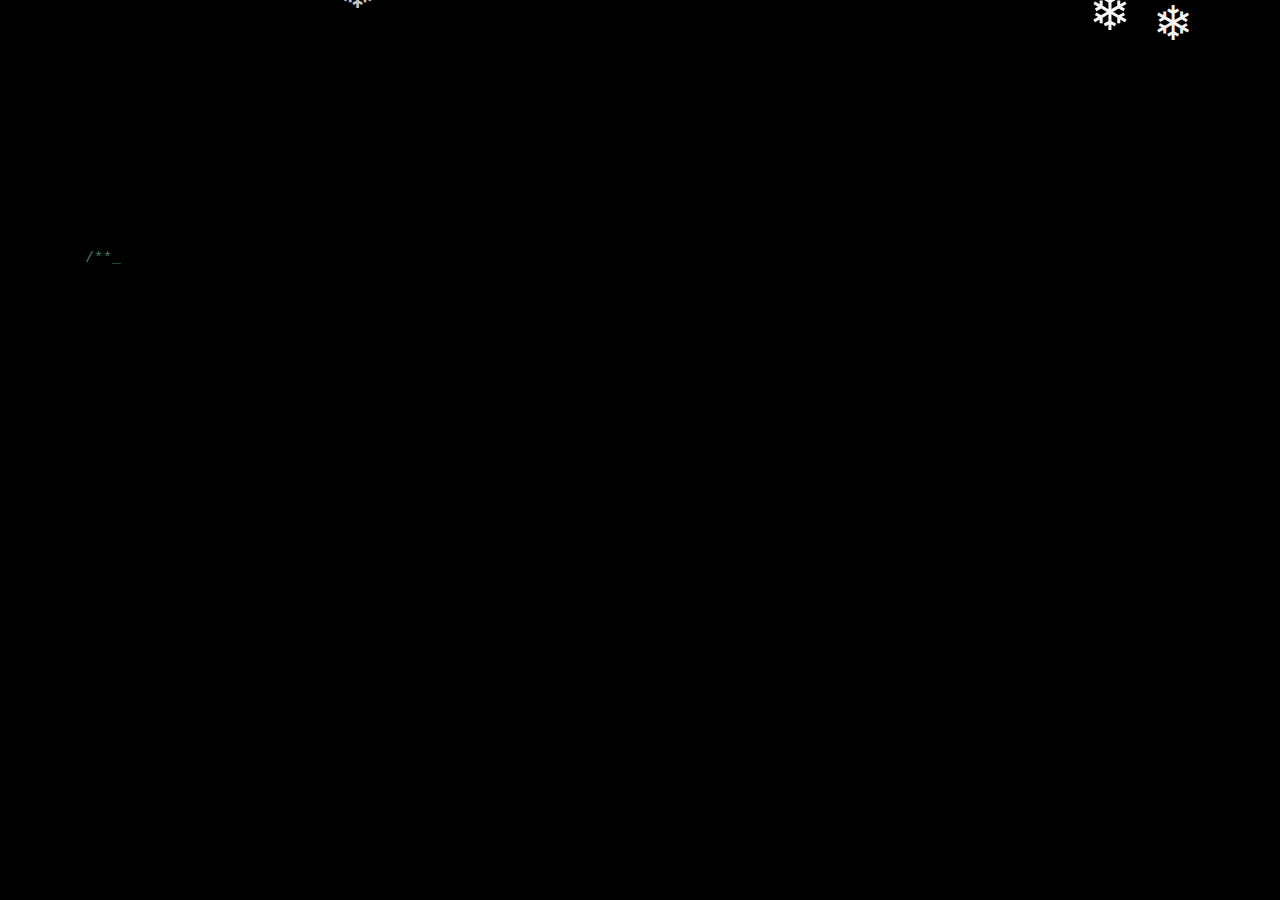
==== loveSuYang/index.html @ b2c0d542 "爱苏洋" ====
<!DOCTYPE HTML>
<html xmlns="http://www.w3.org/1999/xhtml" xml:lang="en" lang="en">
<head>
	<title>take your heart for mine -</title>
	<meta http-equiv="Content-Type" content="text/html; charset=utf-8">
	<style type="text/css">
		@font-face {
			font-family: digit;
			src: url('../../digital-7_mono.ttf') format("truetype");
		}
	</style>
<meta name="keywords" content="" />
<meta name="description" content="" />	<link href="css/default.css" type="text/css" rel="stylesheet">
	<script type="text/javascript" src="js/jquery.js"></script>
	<script type="text/javascript" src="js/garden.js"></script>
    <script type="text/javascript" src="js/functions.js"></script>
	
	<script type="text/javascript" src="js/jq.snow.js"></script>
</head> 

<body>
<!--下面是调用方法和参数说明-->
	<script>
	$(function(){
		$.fn.snow({ 
			minSize: 5,		//雪花的最小尺寸
			maxSize: 50, 	//雪花的最大尺寸
			newOn: 150		//雪花出现的频率 这个数值越小雪花越多
		});
	});
	</script>
	<div id="mainDiv">
		<div id="content">
			<div id="code" style="margin-top: 20px;">
				<span class="comments">/**</span><br />
        <span class="space"/><span class="comments">* Dear苏洋：</span><br />
        <span class="space"/><span class="comments">* 我写这个网站来表达对你的爱意。 </span><br />
        <span class="space"/><span class="comments">* 虽然，我不是一个很擅长表达言语的人。 </span><br />
        <span class="space"/><span class="comments">* 但我希望我们能记住我们在一起的每一刻。</span><br />
				<span class="space"/><span class="comments">*/</span><br />
				Girl u = <span class="keyword">new</span> Girl(<span class="string">"苏洋"</span>);<br/>
				Boy i = <span class="keyword">new</span> Boy(<span class="string">"张卢帅"</span>);<br />
				<span class="comments">// 如果说 </span><br />
				<span class="comments">// 你是夏夜的萤火</span><br />
				<span class="comments">// 孩子们为你唱歌</span><br />
				<span class="comments">// 那么我</span><br />
				<span class="comments">// 是想要画你的手</span><br />
				<span class="comments">// 你看我</span><br />
				<span class="comments">// 多么渺小一个我</span><br />
				<span class="comments">// 因为你有梦可做 </span><br />
				<span class="comments">// 也许你不会为我停留</span><br />
				<span class="comments">// 你在我心中最美。 </span><br />
				<span class="comments">// 那就让我站在你的背后</span><br />
				<span class="comments">// 像影子追着光梦游</span><br />
				<span class="comments">// 我可以跟在你身后</span><br />
				<span class="comments">// 我可以等在这路口</span><br />
				<span class="comments">// 不管你会不会经过</span><br />
				<span class="comments">// 每当我为你抬起头</span><br />
				<span class="comments">// 连眼泪都觉得自由</span><br />
				<span class="comments">// 有的爱像大雨滂沱</span><br />
				<span class="comments">// 却依然相信彩虹</span><br />
				<span class="comments">// 我可以跟在你身后</span><br />
				<span class="comments">// 像影子追着光梦游</span><br />
				<span class="keyword">我会</span> 永远  <span class="keyword">爱你</span>;<br />
				<span class="keyword">一直</span> 爱你 <br />
				<span class="placeholder"/>我有一颗永远不变的心<br />
				<span class="placeholder"/><span class="comments">// 我认为这是一个重要的决定。</span><br />
				<span class="placeholder"/>爱你 = 想你<br /><br />
				我非常高兴能认识你<br />
			</div>
			<div id="loveHeart">
				<canvas id="garden"></canvas>
				<div id="words">
					<div id="messages">
						        苏洋,我已经相识了：
						<div id="elapseClock"></div>
					</div>
					<div id="loveu">
						<div class="signature">--张卢帅</div>
					</div>
				</div>
				     </div>
				</div>
			</div>
</div>
	<div class="bg1">	
		<div class="main">
			<footer style="line-height:20px">
                <div id="copyright">
                     <a href='' target="_blank"></a> 
                    <a href="" target="_blank"></a>
                    <a href="" target="_blank"></a>
                </object>
                </div>
		</div>
	</div>
</div>

	<script type="text/javascript">
		var offsetX = $("#loveHeart").width() / 2;
		var offsetY = $("#loveHeart").height() / 2 - 55;
		var together = new Date();
		together.setFullYear(2021, 12, 14);
		together.setHours(00);
		together.setMinutes(0);
		together.setSeconds(0);
		together.setMilliseconds(0);
		
		if (!document.createElement('canvas').getContext) {
			var msg = document.createElement("div");
			msg.id = "errorMsg";
			msg.innerHTML = "Your browser doesn't support HTML5!<br/>Recommend use Chrome 14+/IE 9+/Firefox 7+/Safari 4+"; 
			document.body.appendChild(msg);
			$("#code").css("display", "none")
			$("#copyright").css("position", "absolute");
			$("#copyright").css("bottom", "10px");
		    document.execCommand("stop");
		} else {
			setTimeout(function () {
				startHeartAnimation();
			}, 5000);

			timeElapse(together);
			setInterval(function () {
				timeElapse(together);
			}, 500);

			adjustCodePosition();
			$("#code").typewriter();
		}
	</script>
	<embed src="http://sisiyan.sinaapp.com/Love.mp3" autostart="true" loop="true" hidden="true"></embed>
</body>
</html>
---- loveSuYang/css/default.css ----
body{margin:0;padding:0;background:#000;font-size:12px;overflow:auto}#mainDiv{width:100%;height:100%}#loveHeart{float:left;width:670px;height:625px}#garden{width:100%;height:100%}#elapseClock{text-align:right;font-size:18px;margin-top:10px;margin-bottom:10px}#words{font-family:"sans-serif";width:500px;font-size:24px;color:#666}#messages{display:none}#elapseClock .digit{font-family:"digit";font-size:36px}#loveu{padding:5px;font-size:22px;margin-top:80px;margin-right:120px;text-align:right;display:none}#loveu .signature{margin-top:10px;font-size:20px;font-style:italic}#clickSound{display:none}#code{margin-top: 20px;float:left;width:440px;height:400px;color:#ffff00;font-family:"Consolas","Monaco","Bitstream Vera Sans Mono","Courier New","sans-serif";font-size:15px}#code .string{color:#2a36ff}#code .keyword{color:#7f0055;font-weight:bold}#code .placeholder{margin-left:15px}#code .space{margin-left:7px}#code .comments{color:#3f7f5f}#copyright{margin-top:20px;text-align:center;width:100%;color:#666}#errorMsg{width:100%;text-align:center;font-size:24px;position:absolute;top:100px;left:0}#copyright a{color:#666}
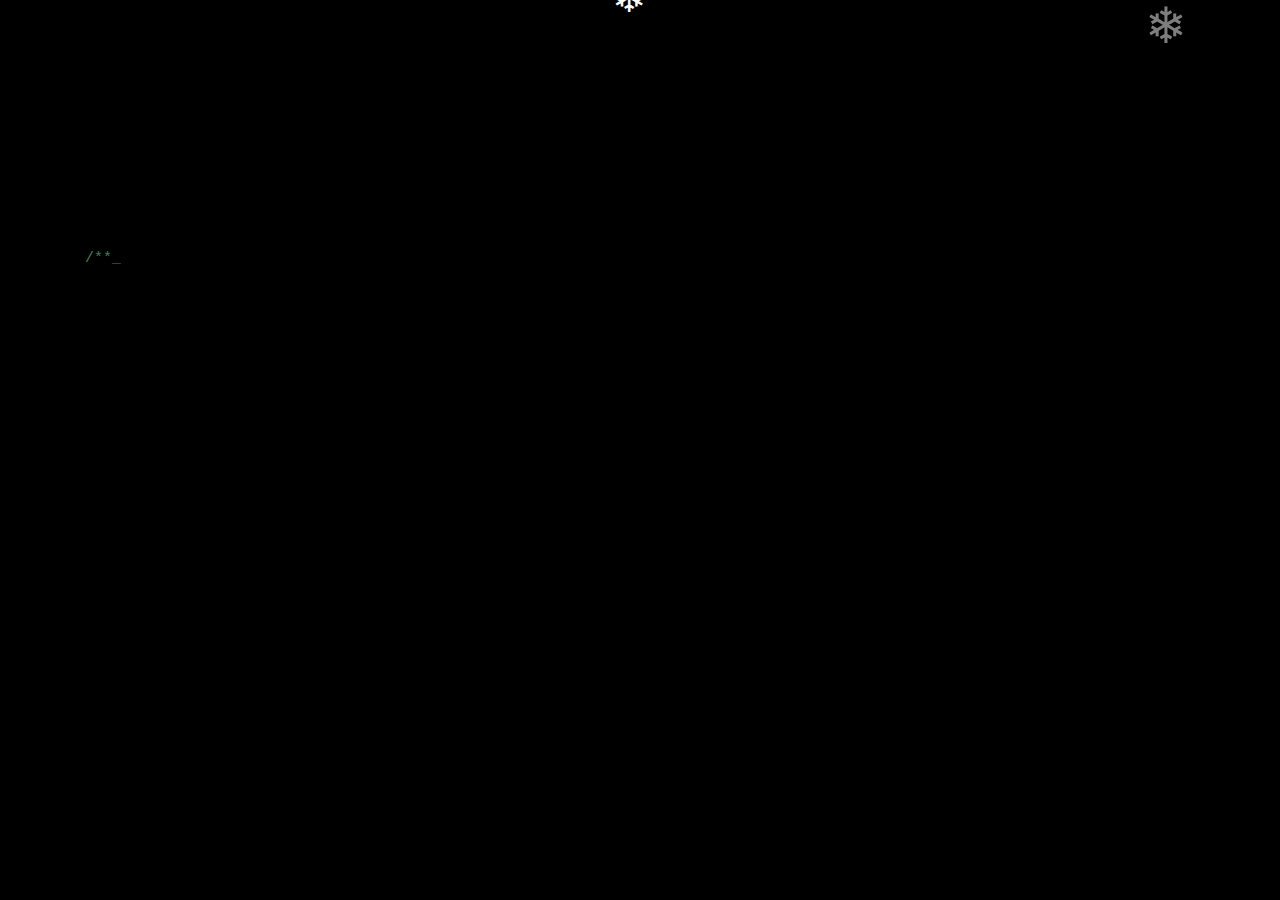
==== commit c0769fc9: "爱苏洋" ====
--- a/loveSuYang/index.html
+++ b/loveSuYang/index.html
@@ -72,7 +72,7 @@
 				<canvas id="garden"></canvas>
 				<div id="words">
 					<div id="messages">
-						        苏洋,我已经相识了：
+						        苏洋,我们已经相识了：
 						<div id="elapseClock"></div>
 					</div>
 					<div id="loveu">
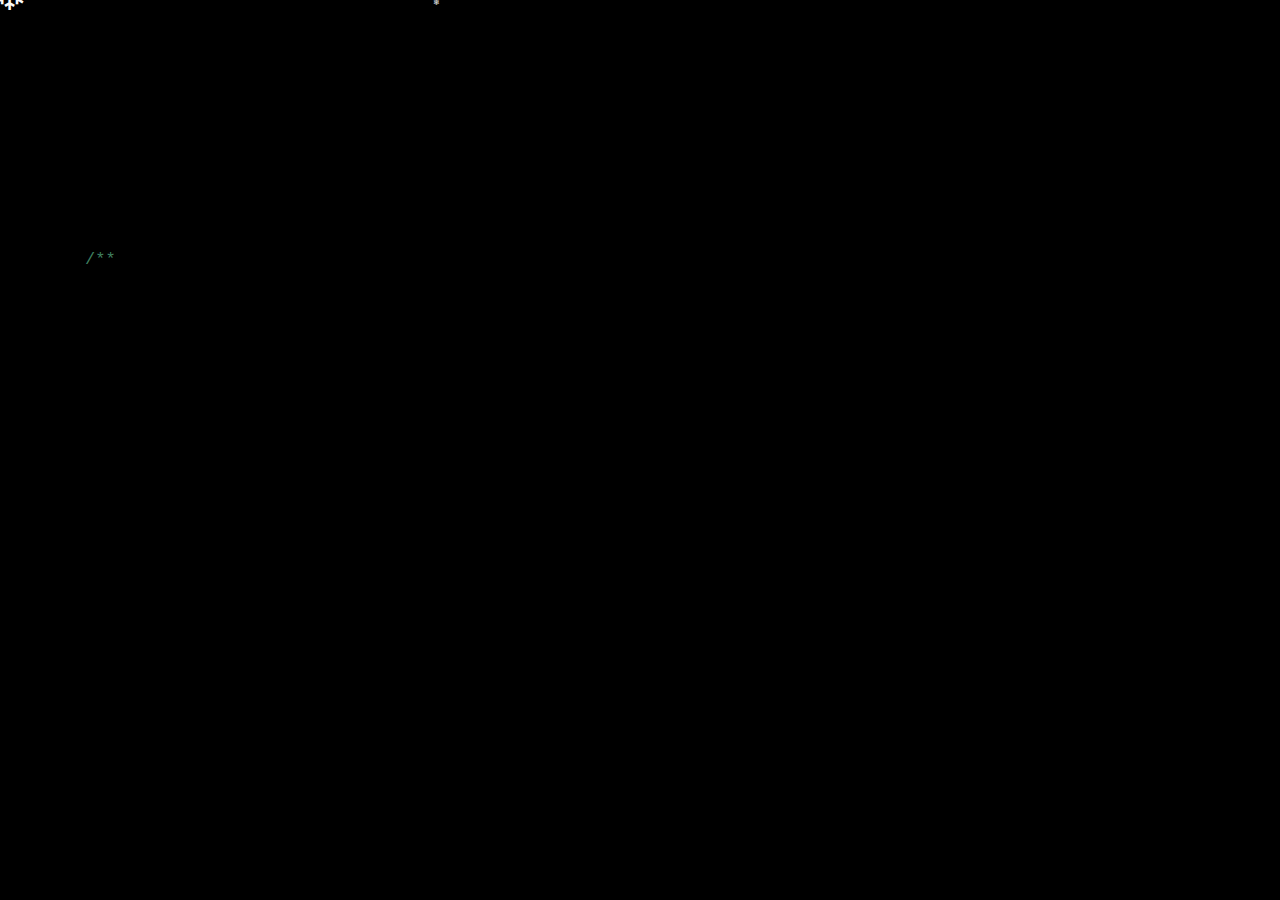
==== commit 900f66d6: "爱苏洋" ====
--- a/loveSuYang/index.html
+++ b/loveSuYang/index.html
@@ -100,7 +100,7 @@
 		var offsetX = $("#loveHeart").width() / 2;
 		var offsetY = $("#loveHeart").height() / 2 - 55;
 		var together = new Date();
-		together.setFullYear(2021, 12, 14);
+		together.setFullYear(2021, 11, 14);
 		together.setHours(00);
 		together.setMinutes(0);
 		together.setSeconds(0);
--- a/loveSuYang/css/default.css
+++ b/loveSuYang/css/default.css
@@ -1 +1 @@
-body{margin:0;padding:0;background:#000;font-size:12px;overflow:auto}#mainDiv{width:100%;height:100%}#loveHeart{float:left;width:670px;height:625px}#garden{width:100%;height:100%}#elapseClock{text-align:right;font-size:18px;margin-top:10px;margin-bottom:10px}#words{font-family:"sans-serif";width:500px;font-size:24px;color:#666}#messages{display:none}#elapseClock .digit{font-family:"digit";font-size:36px}#loveu{padding:5px;font-size:22px;margin-top:80px;margin-right:120px;text-align:right;display:none}#loveu .signature{margin-top:10px;font-size:20px;font-style:italic}#clickSound{display:none}#code{margin-top: 20px;float:left;width:440px;height:400px;color:#ffff00;font-family:"Consolas","Monaco","Bitstream Vera Sans Mono","Courier New","sans-serif";font-size:15px}#code .string{color:#2a36ff}#code .keyword{color:#7f0055;font-weight:bold}#code .placeholder{margin-left:15px}#code .space{margin-left:7px}#code .comments{color:#3f7f5f}#copyright{margin-top:20px;text-align:center;width:100%;color:#666}#errorMsg{width:100%;text-align:center;font-size:24px;position:absolute;top:100px;left:0}#copyright a{color:#666}+body{margin:0;padding:0;background:#000;font-size:12px;overflow:auto}#mainDiv{width:100%;height:100%}#loveHeart{float:left;width:670px;height:625px}#garden{width:100%;height:100%}#elapseClock{text-align:right;font-size:18px;margin-top:10px;margin-bottom:10px}#words{font-family:"sans-serif";width:500px;font-size:24px;color:#666}#messages{display:none}#elapseClock .digit{font-family:"digit";font-size:36px}#loveu{padding:5px;font-size:22px;margin-top:80px;margin-right:120px;text-align:right;display:none}#loveu .signature{margin-top:10px;font-size:20px;font-style:italic}#clickSound{display:none}#code{margin-top: 20px;float:left;width:440px;height:400px;color:#ffff00;font-family:"Consolas","Monaco","Bitstream Vera Sans Mono","Courier New","sans-serif";font-size:17px}#code .string{color:#2a36ff}#code .keyword{color:#7f0055;font-weight:bold}#code .placeholder{margin-left:15px}#code .space{margin-left:7px}#code .comments{color:#3f7f5f}#copyright{margin-top:20px;text-align:center;width:100%;color:#666}#errorMsg{width:100%;text-align:center;font-size:24px;position:absolute;top:100px;left:0}#copyright a{color:#666}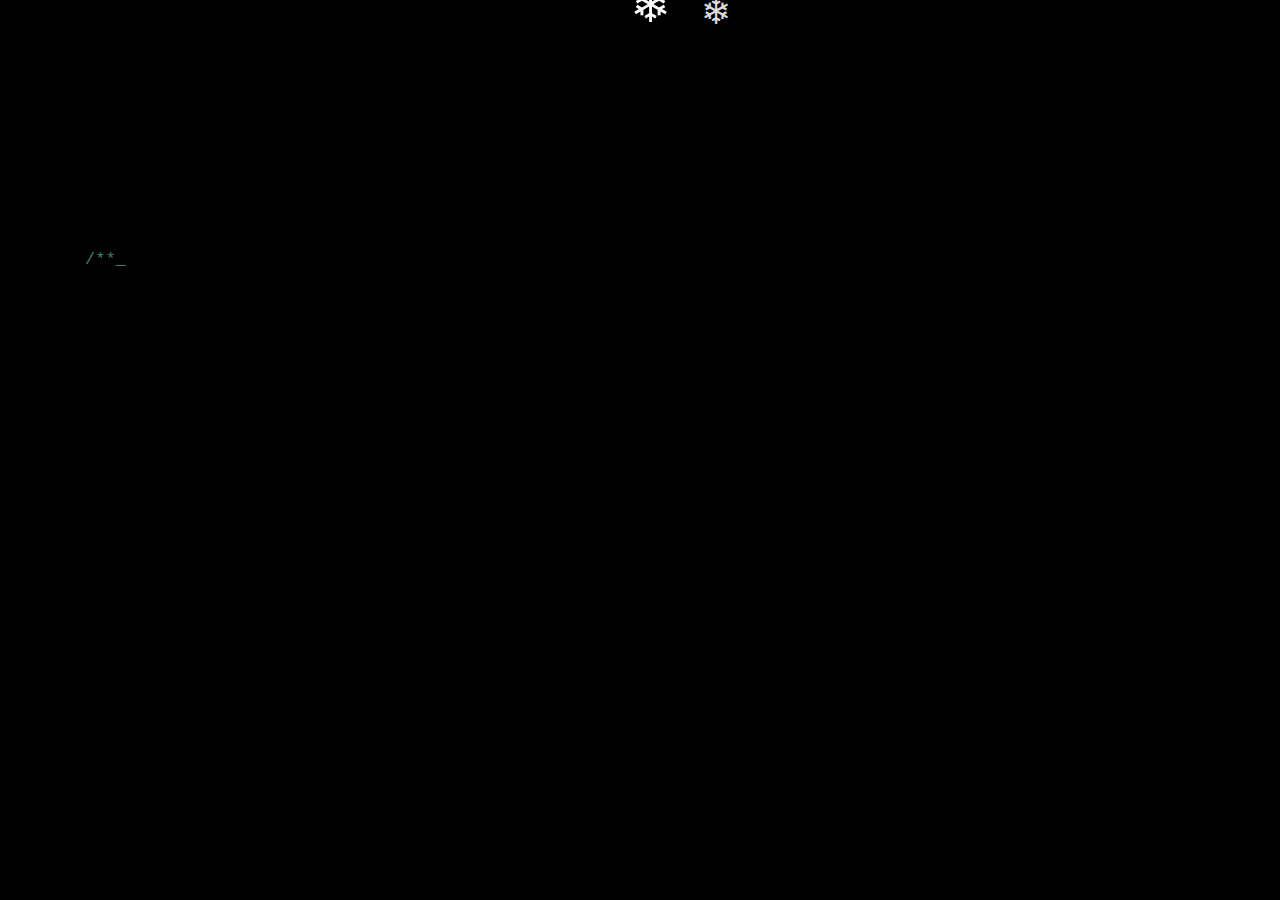
==== commit 7f7bb5a8: "添加背景音乐" ====
--- a/loveSuYang/index.html
+++ b/loveSuYang/index.html
@@ -129,6 +129,10 @@
 			$("#code").typewriter();
 		}
 	</script>
-	<embed src="http://sisiyan.sinaapp.com/Love.mp3" autostart="true" loop="true" hidden="true"></embed>
+<!--<iframe frameborder="no" border="0" marginwidth="0" marginheight="0" width=0 height=0 src="//music.163.com/outchain/player?type=2&id=278062&auto=1&height=66"></iframe>-->
+<!--https://music.163.com/song?id=1870680514&userid=378369118-->
+<embed src="music/takemetoyourheart.mp3" width=170 height=25 loop="true" autostart="true">
+<!--<audio autoplay="" loop=""><source src="music/takemetoyourheart.mp3"></audio>-->
+<!--<video controls="" autoplay="" name="media"><source src="music/takemetoyourheart.mp3" type="audio/mpeg"></video>-->
 </body>
 </html>
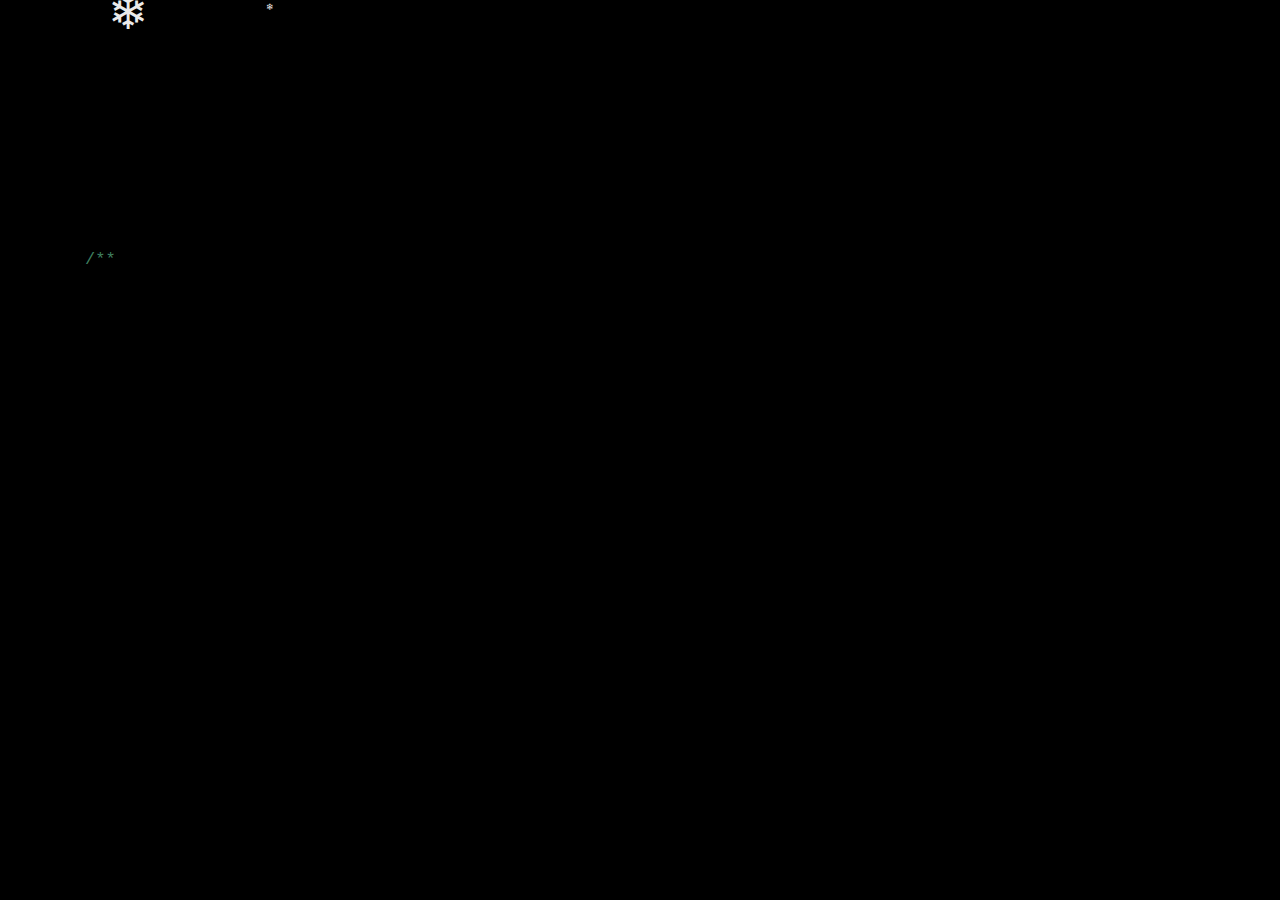
==== commit bb080f0f: "添加背景音乐" ====
--- a/loveSuYang/index.html
+++ b/loveSuYang/index.html
@@ -129,10 +129,6 @@
 			$("#code").typewriter();
 		}
 	</script>
-<!--<iframe frameborder="no" border="0" marginwidth="0" marginheight="0" width=0 height=0 src="//music.163.com/outchain/player?type=2&id=278062&auto=1&height=66"></iframe>-->
-<!--https://music.163.com/song?id=1870680514&userid=378369118-->
-<embed src="music/takemetoyourheart.mp3" width=170 height=25 loop="true" autostart="true">
-<!--<audio autoplay="" loop=""><source src="music/takemetoyourheart.mp3"></audio>-->
-<!--<video controls="" autoplay="" name="media"><source src="music/takemetoyourheart.mp3" type="audio/mpeg"></video>-->
+<iframe frameborder="no" border="0" marginwidth="0" marginheight="0" width=330 height=86 src="//music.163.com/outchain/player?type=2&id=1870680514&auto=1&height=66"></iframe>
 </body>
 </html>
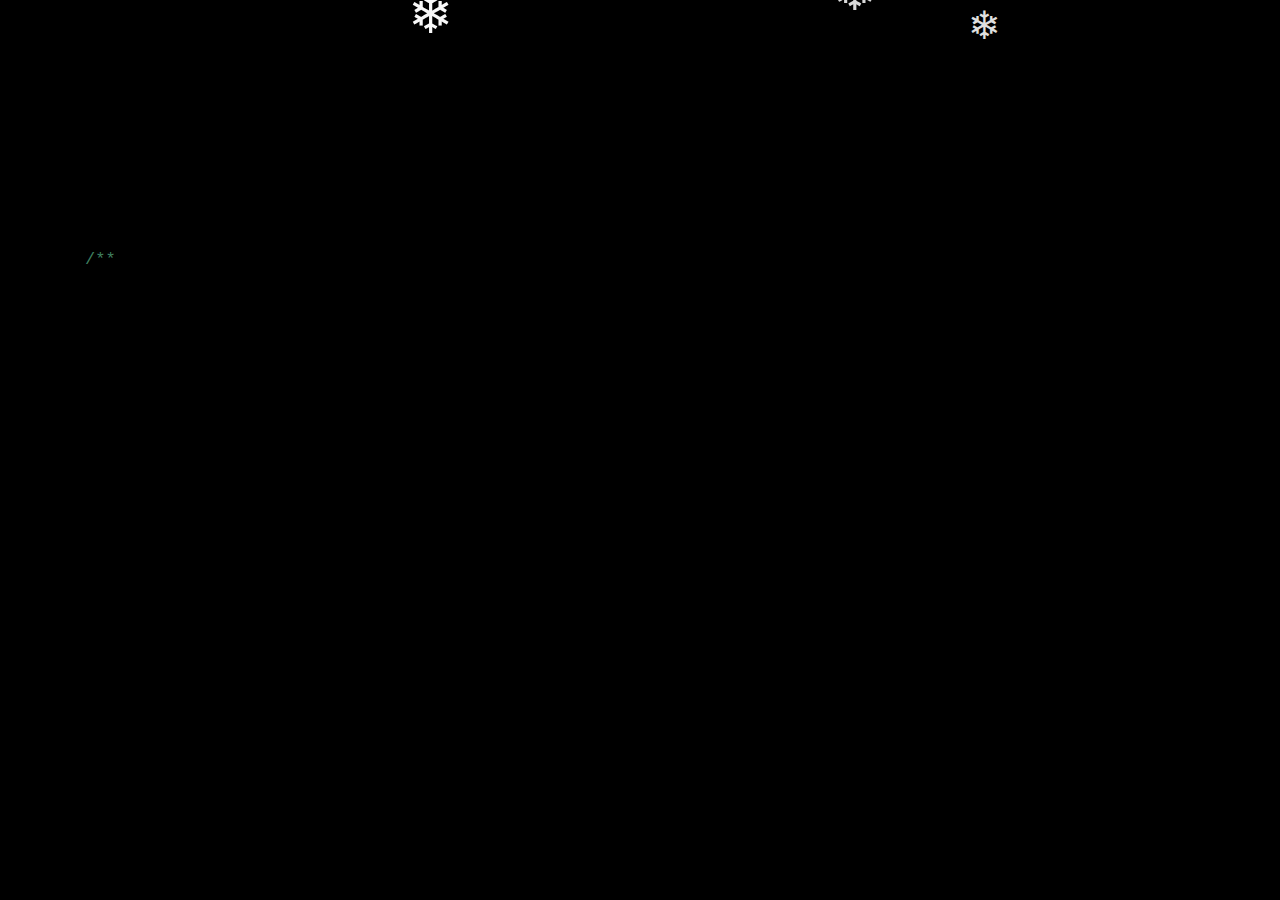
==== commit 91b2b468: "添加背景音乐" ====
--- a/loveSuYang/index.html
+++ b/loveSuYang/index.html
@@ -129,6 +129,6 @@
 			$("#code").typewriter();
 		}
 	</script>
-<iframe frameborder="no" border="0" marginwidth="0" marginheight="0" width=330 height=86 src="//music.163.com/outchain/player?type=2&id=1870680514&auto=1&height=66"></iframe>
+<iframe frameborder="no" border="0" marginwidth="0" marginheight="1000" width=250 height=86 src="//music.163.com/outchain/player?type=2&id=1870680514&auto=1&height=66"></iframe>
 </body>
 </html>
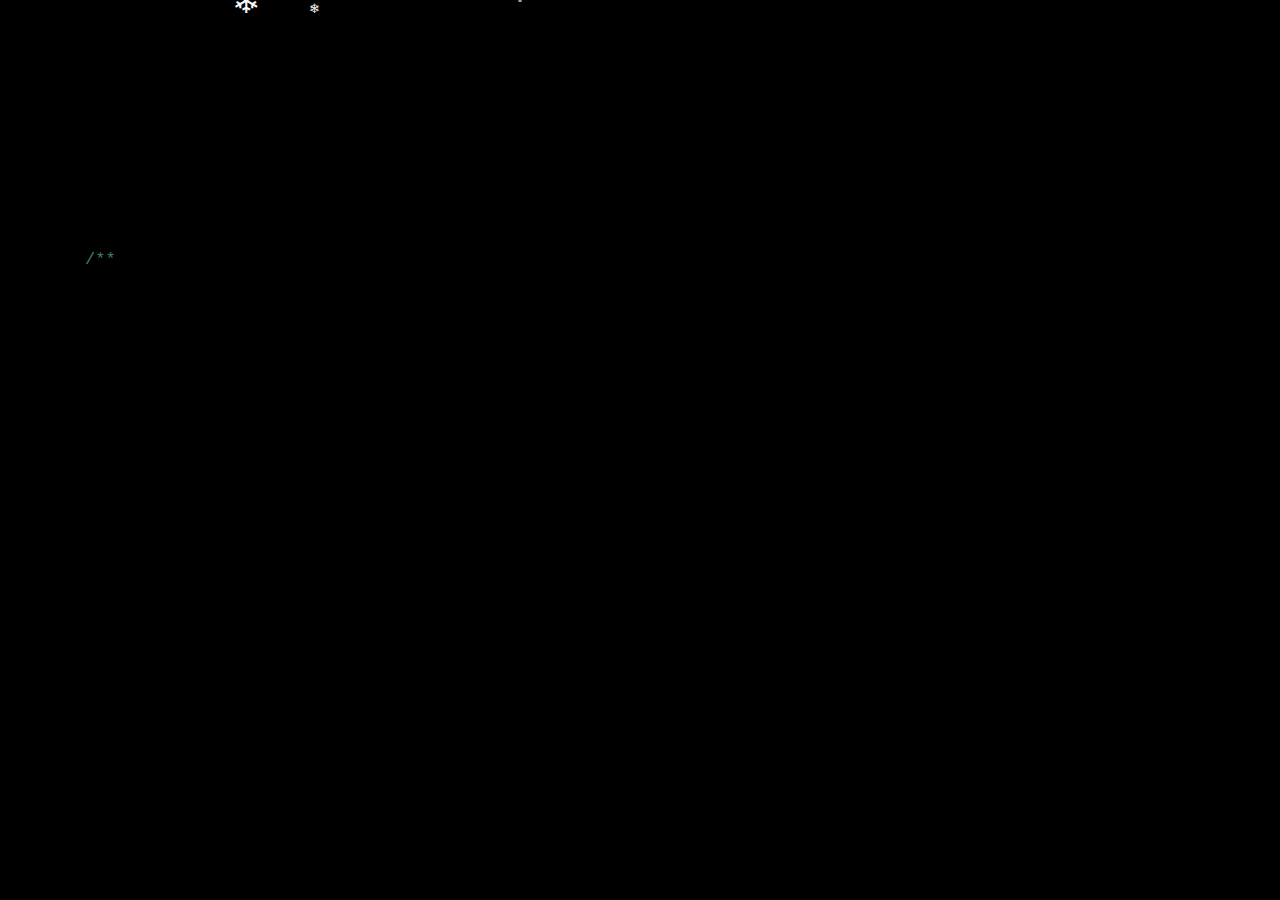
==== commit b9a153dc: "添加背景音乐" ====
--- a/loveSuYang/index.html
+++ b/loveSuYang/index.html
@@ -129,6 +129,6 @@
 			$("#code").typewriter();
 		}
 	</script>
-<iframe frameborder="no" border="0" marginwidth="0" marginheight="1000" width=250 height=86 src="//music.163.com/outchain/player?type=2&id=1870680514&auto=1&height=66"></iframe>
+<iframe frameborder="no" border="0" marginwidth="0" marginheight="3500" width=250 height=86 src="//music.163.com/outchain/player?type=2&id=1870680514&auto=1&height=66"></iframe>
 </body>
 </html>
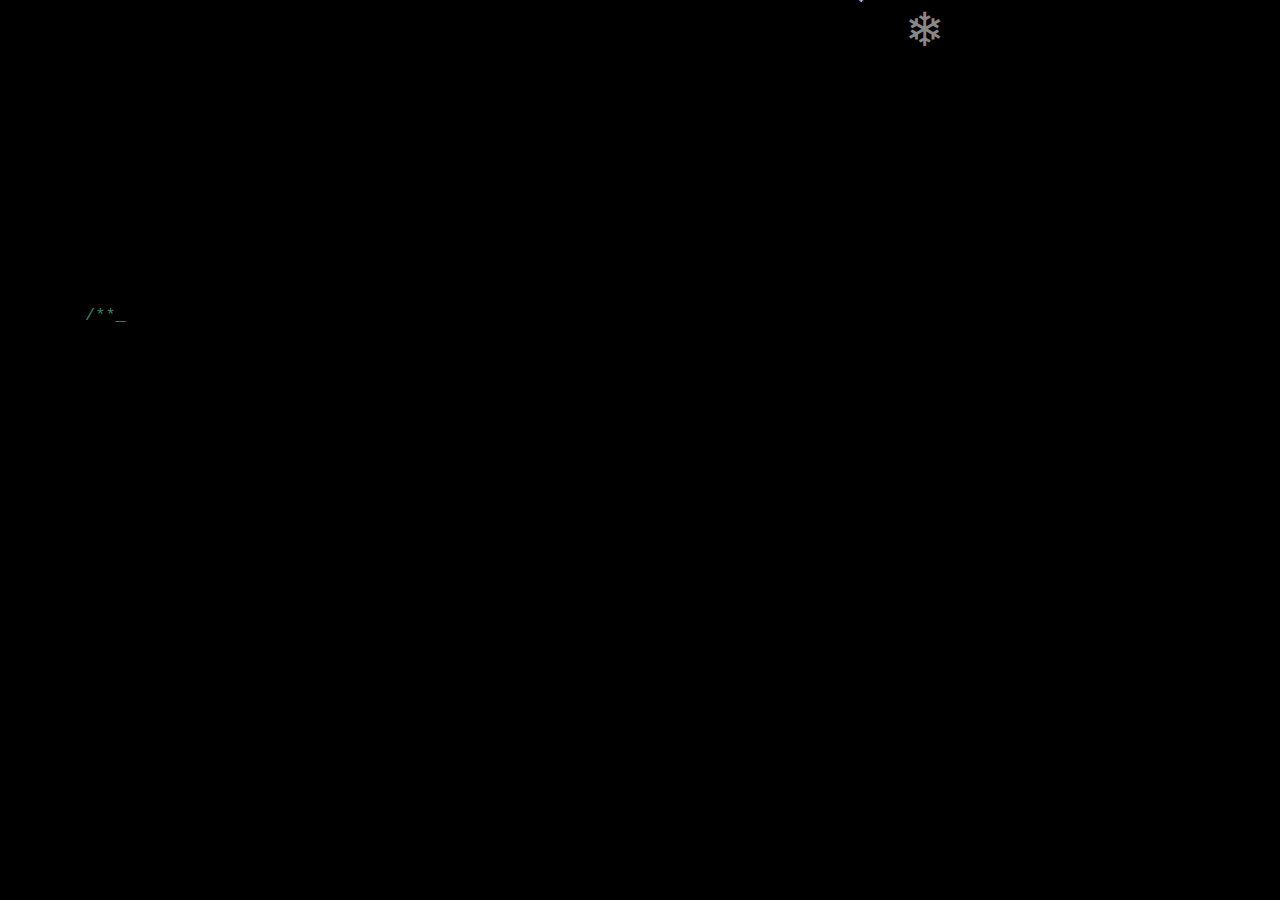
==== commit 82f97286: "添加背景音乐" ====
--- a/loveSuYang/index.html
+++ b/loveSuYang/index.html
@@ -30,6 +30,8 @@
 	});
 	</script>
 	<div id="mainDiv">
+		<div><iframe frameborder="no" border="0" marginwidth="0" marginheight="0" width=298 height=52 src="//music.163.com/outchain/player?type=2&id=1870680514&auto=1&height=32"></iframe>
+		</div>
 		<div id="content">
 			<div id="code" style="margin-top: 20px;">
 				<span class="comments">/**</span><br />
@@ -129,6 +131,5 @@
 			$("#code").typewriter();
 		}
 	</script>
-<iframe frameborder="no" border="0" marginwidth="0" marginheight="3500" width=250 height=86 src="//music.163.com/outchain/player?type=2&id=1870680514&auto=1&height=66"></iframe>
 </body>
 </html>
